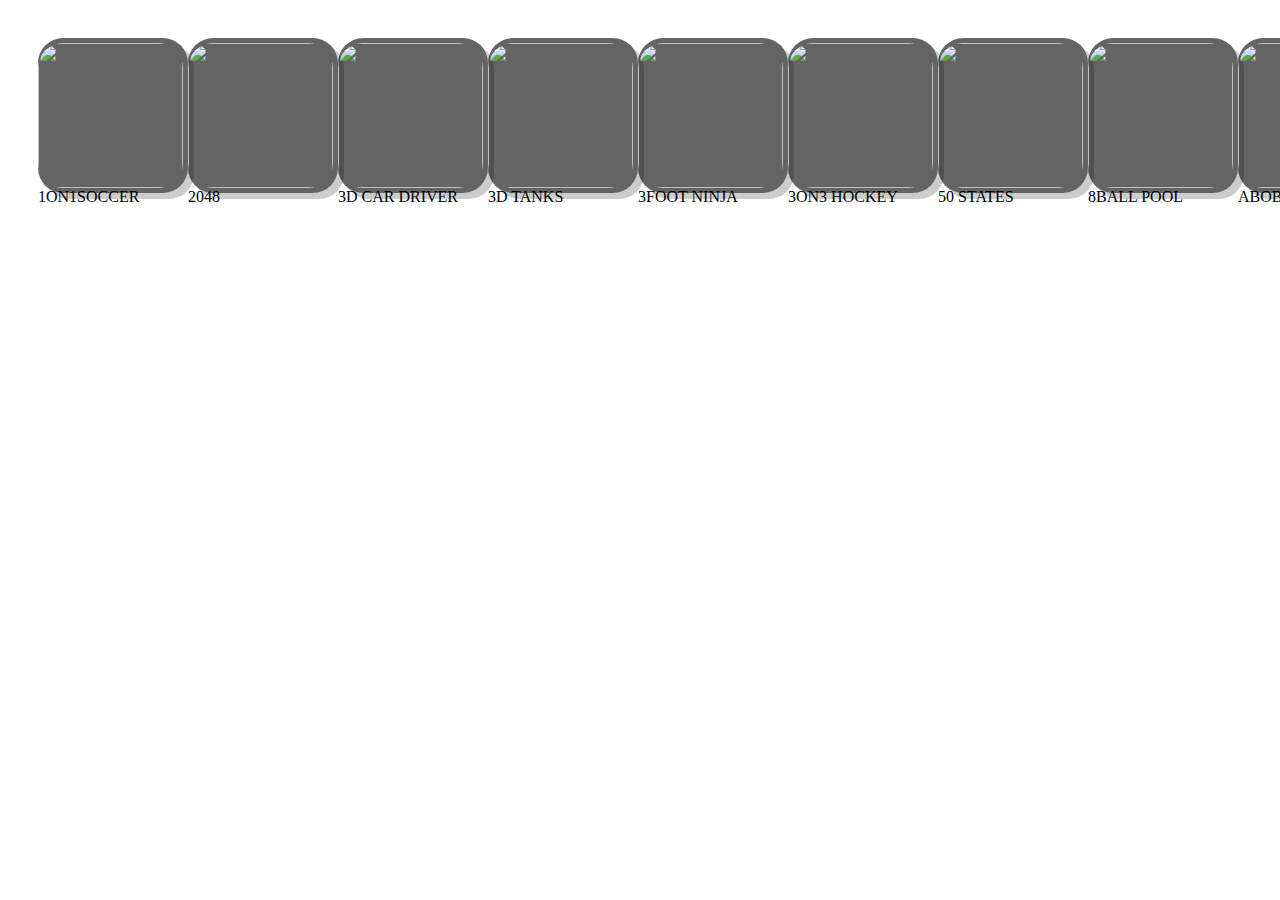
==== play/index.html @ 4f88d39f "gg" ====
<head>
    <title>Recon - Games</title>
    <link rel="stylesheet" href="../assets/css/play.css">
    </head>
    <body>
        <div id="buttonDiv21"></div>
        <script src="../assets/js/script.js"></script>
        
        
        
        <script>document.addEventListener("DOMContentLoaded", function() {
            var lazyloadImages = document.querySelectorAll("img.lazy");    
            var lazyloadThrottleTimeout;
            
            function lazyload () {
              if(lazyloadThrottleTimeout) {
                clearTimeout(lazyloadThrottleTimeout);
              }    
              
              lazyloadThrottleTimeout = setTimeout(function() {
                  var scrollTop = window.pageYOffset;
                  lazyloadImages.forEach(function(img) {
                      if(img.offsetTop < (window.innerHeight + scrollTop)) {
                        img.src = img.dataset.src;
                        img.classList.remove('lazy');
                      }
                  });
                  if(lazyloadImages.length == 0) { 
                    document.removeEventListener("scroll", lazyload);
                    window.removeEventListener("resize", lazyload);
                    window.removeEventListener("orientationChange", lazyload);
                  }
              }, 20);
            }
            
            document.addEventListener("scroll", lazyload);
            window.addEventListener("resize", lazyload);
            window.addEventListener("orientationChange", lazyload);
          });</script>
    </body>
---- assets/css/play.css ----
.card {
    height: 150px;
    width: 150px;
    margin-left:30px;
    background-size: 150px 150px;
      box-shadow: 6px 6px 0px  rgba(0,0,0,0.2);
      transition: 0.2s;
    margin-top: 30px;
    background-color: rgba(0, 0, 0, 0.607);
    border-radius: 4px;
    /*backdrop-filter: blur(10px);*/
    background-position: right 0px top 0px;
    transition: 0.2s;
    background-repeat: no-repeat;
    z-index: 1;
    
  }
  
  .card:hover {
    box-shadow: 14px 14px 0px  rgba(0,0,0,0.2);
    transition: 0.2s;
    backdrop-filter: blur(10px);
    background-color: rgba(0, 0, 0, 0.607);
    background-position: left 10px top 10px;
  background-size: 32%;
  z-index: 999999;

  
  }
  #buttonDiv21 {
    width: 100vw;
height: auto;
display: flex;  }
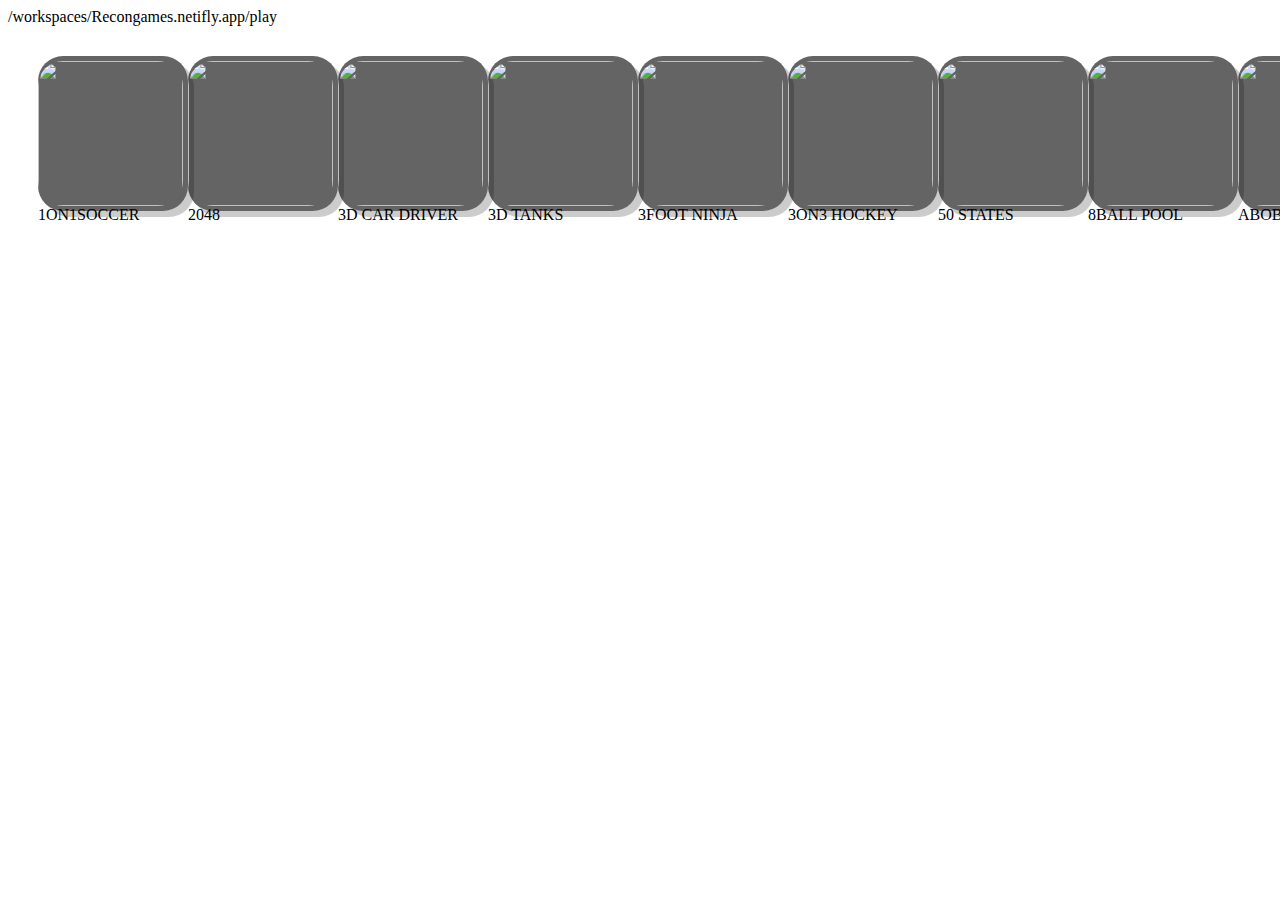
==== commit 0119b50d: "Co-authored-by: 0rca <Genarcy@users.noreply.github.com>" ====
--- a/play/index.html
+++ b/play/index.html
@@ -1,6 +1,6 @@
 <head>
     <title>Recon - Games</title>
-    <link rel="stylesheet" href="../assets/css/play.css">
+/workspaces/Recongames.netifly.app/play    <link rel="stylesheet" href="../assets/css/play.css">
     </head>
     <body>
         <div id="buttonDiv21"></div>
